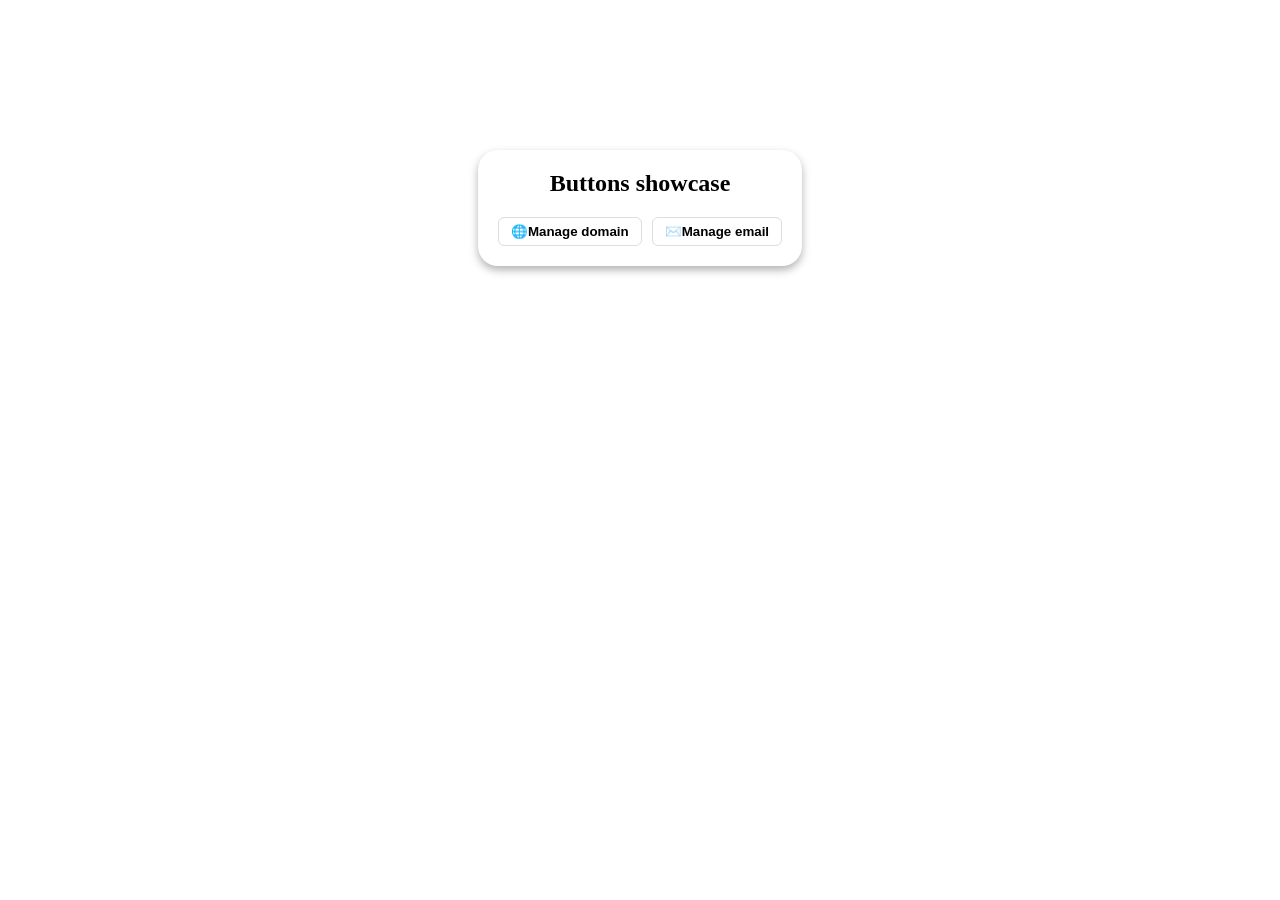
==== mujahid.html @ bf977079 "Hover Buttons" ====
<!DOCTYPE html>
<html lang="en">
<head>
    <meta charset="UTF-8">
    <meta name="viewport" content="width=device-width, initial-scale=1.0">
    <title>Buttons Trial</title>
    <link rel="stylesheet"  href="mujahid.css">
</head>
<body>

    <div class="main">

        <h2>Buttons showcase</h2>

        <section>

            <div class="button-container">
                <button class="btn btn-domain">🌐Manage domain</button>
            </div>

            <div class="button-container">
                <button class="btn btn-email">✉️Manage email</button>
            </div>

        </section>

    </div>
    
</body>
</html>
---- mujahid.css ----
* {
    margin: 0;
    padding: 0;
    box-sizing: border-box;
}

body {
    background: white;
    display: flex;
    justify-content: center;
    align-items: center;
    margin-top: 150px;
}

.main {
    display: flex;
    justify-content: center;
    flex-direction: column;
    align-items: center;
    gap: 20px;
    border-radius: 20px;
    box-shadow: 0 4px 8px rgba(0, 0, 0, 0.3);
    padding: 20px;
}

section {
    display: flex;
    justify-content: center;
    align-items: center;
    gap: 10px;
}

.btn {
    background-color: white;
    border-radius: 6px;
    padding: 6px 12px;
    outline: none;
    border: none;
    cursor: pointer;
    transition: 0.3s;
    font-weight: bold;
}

.btn-domain {
    border: 1px solid #ddd;
}

.btn-domain:hover {
    background-color: grey;
}

.btn-email {
    border: 1px solid #ddd;
}

.btn-email:hover {
    background-color: grey;
}
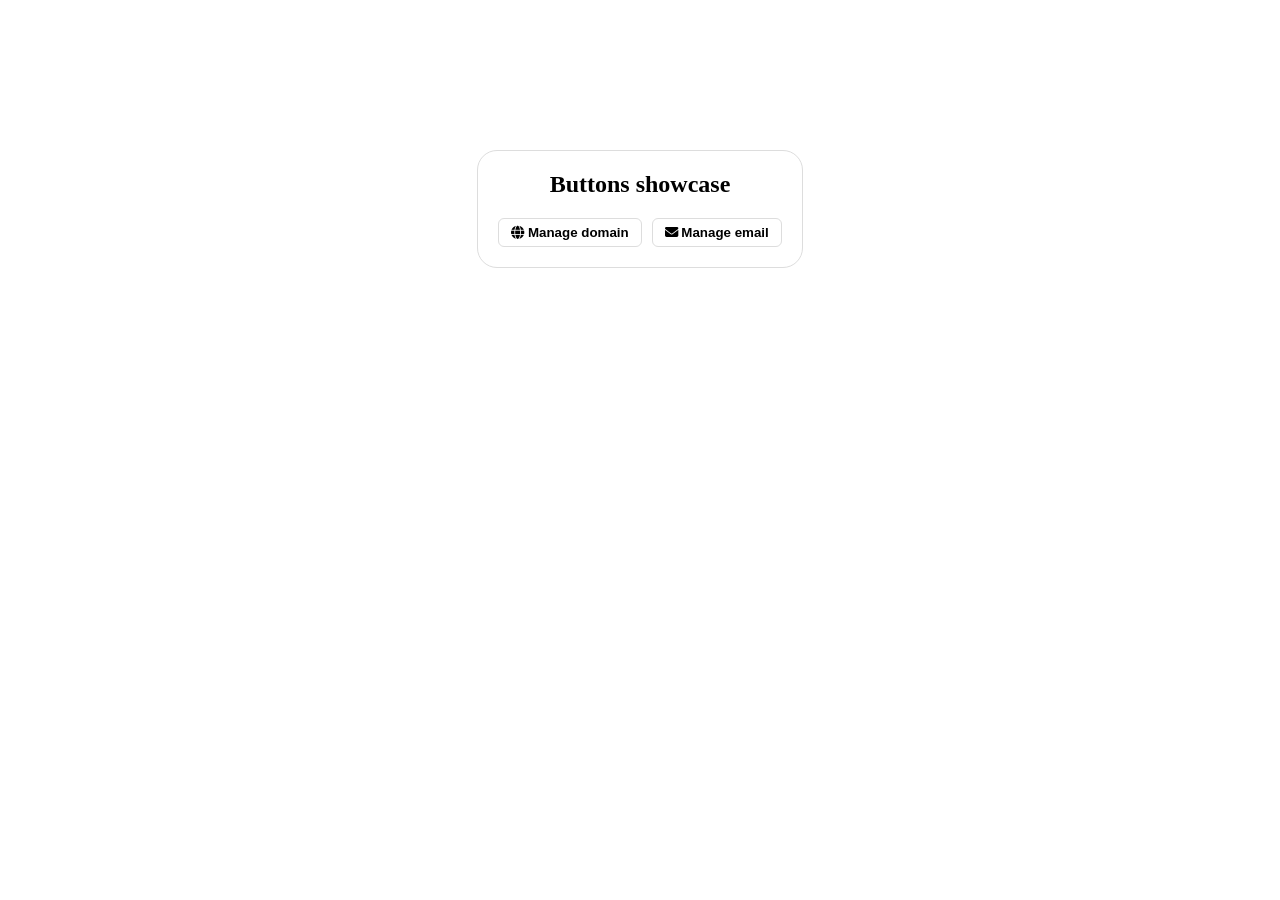
==== commit 1513a495: "Hover Buttons Updated button icons and added hover effects to the buttons' container." ====
--- a/mujahid.html
+++ b/mujahid.html
@@ -5,6 +5,7 @@
     <meta name="viewport" content="width=device-width, initial-scale=1.0">
     <title>Buttons Trial</title>
     <link rel="stylesheet"  href="mujahid.css">
+    <link rel="stylesheet" href="https://cdnjs.cloudflare.com/ajax/libs/font-awesome/6.5.1/css/all.min.css">
 </head>
 <body>
 
@@ -14,13 +15,15 @@
 
         <section>
 
-            <div class="button-container">
-                <button class="btn btn-domain">🌐Manage domain</button>
-            </div>
+            <button>
+                <i class="fas fa-globe"></i>
+                Manage domain
+            </button>
 
-            <div class="button-container">
-                <button class="btn btn-email">✉️Manage email</button>
-            </div>
+            <button>
+                <i class="fas fa-envelope"></i>
+                Manage email
+            </button>
 
         </section>
 
--- a/mujahid.css
+++ b/mujahid.css
@@ -19,8 +19,14 @@
     align-items: center;
     gap: 20px;
     border-radius: 20px;
+    border: 1px solid #ddd;
+    padding: 20px;
+    transition: transform 0.3s ease;
+}
+
+.main:hover {
+    transform: translateY(4px);
     box-shadow: 0 4px 8px rgba(0, 0, 0, 0.3);
-    padding: 20px;
 }
 
 section {
@@ -30,29 +36,17 @@
     gap: 10px;
 }
 
-.btn {
+button {
     background-color: white;
     border-radius: 6px;
     padding: 6px 12px;
     outline: none;
-    border: none;
+    border: 1px solid #ddd;
     cursor: pointer;
     transition: 0.3s;
     font-weight: bold;
 }
 
-.btn-domain {
-    border: 1px solid #ddd;
-}
-
-.btn-domain:hover {
-    background-color: grey;
-}
-
-.btn-email {
-    border: 1px solid #ddd;
-}
-
-.btn-email:hover {
-    background-color: grey;
+button:hover {
+    background-color: #f0f0f0;
 }
